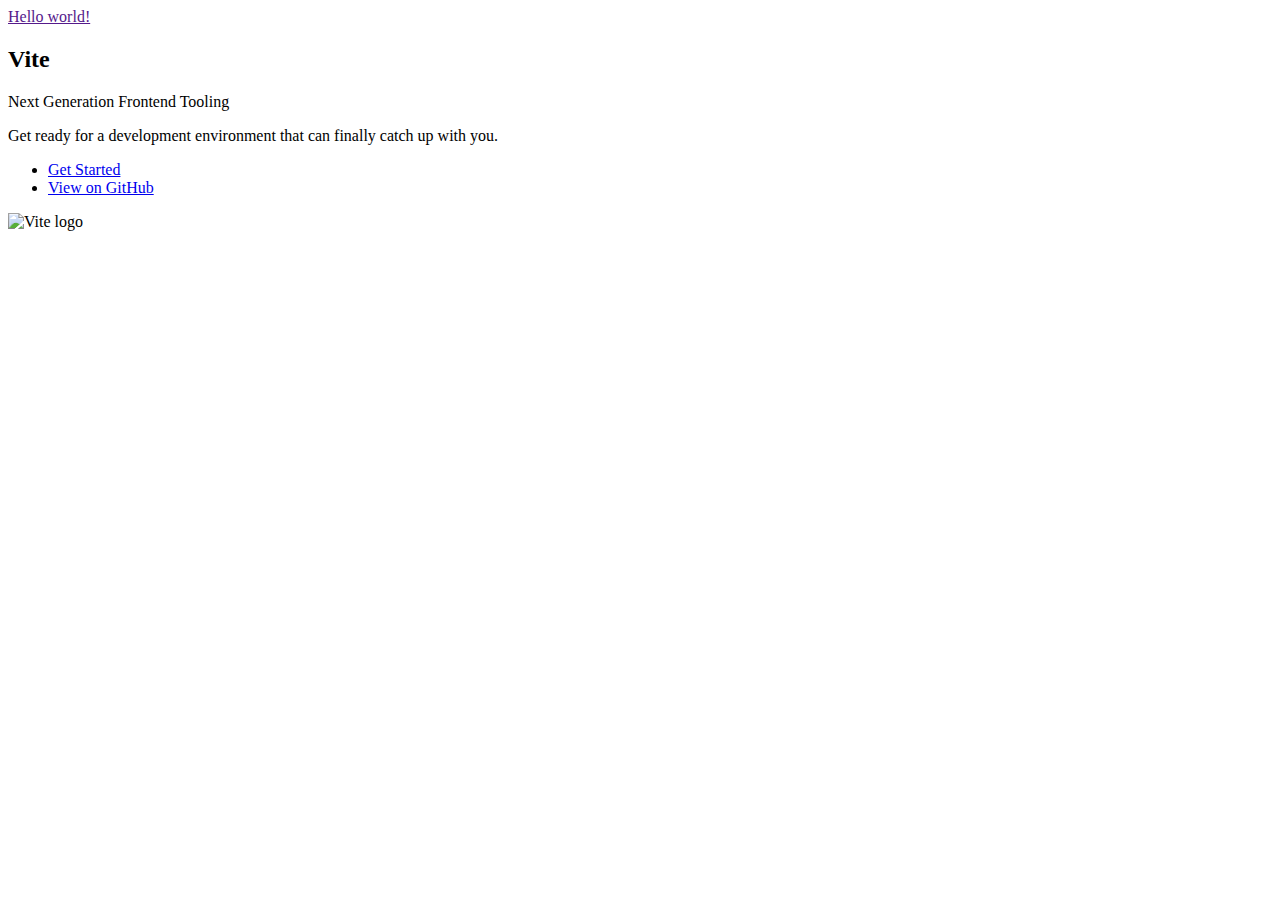
==== index.html @ f0a08999 "Deploying to gh-pages from @ dmitriy-aleksieiev/test-project@25150da427585e6889e7f8d24402d1f57750f06" ====
<!DOCTYPE html>
<html lang="en">
  <head>
    <meta charset="UTF-8" />
    <link rel="icon" type="image/svg+xml" href="/test-project/favicon.svg" />
    <meta name="viewport" content="width=device-width, initial-scale=1.0" />
    <title>Vanilla App Template</title>
    
    <script type="module" crossorigin src="/test-project/commonHelpers.js"></script>
    <link rel="stylesheet" href="/test-project/assets/index-10c40100.css">
  </head>
  <body>
    <header class="header">
  <a href="">Hello world!</a>
</header>

    <main>
      
      
      
    </main>
    

    <!-- Loads the specified .html file -->
    <section class="vite-promo">
  <div class="container">
    <div class="wrapper">
      <h2 class="title">
        <span class="gradient">Vite</span>
      </h2>
      <p class="text">Next Generation Frontend Tooling</p>
      <p class="tagline">
        Get ready for a development environment that can finally catch up with
        you.
      </p>

      <ul class="actions">
        <li class="action">
          <a
            class="link"
            href="https://vitejs.dev/guide/"
            target="_blank"
            rel="noopener noreferrer"
            >Get Started</a
          >
        </li>
        <li class="action">
          <a
            class="link"
            href="https://github.com/vitejs/vite"
            target="_blank"
            rel="noopener noreferrer"
            >View on GitHub</a
          >
        </li>
      </ul>
    </div>

    <div class="thumb">
      <!-- Path to images as from index.html file -->
      <img
        class="pic"
        src="/test-project/assets/vite-logo-51249ca9.png"
        alt="Vite logo"
        width="640"
        height="640"
      />
    </div>
  </div>
</section>


    
  </body>
</html>
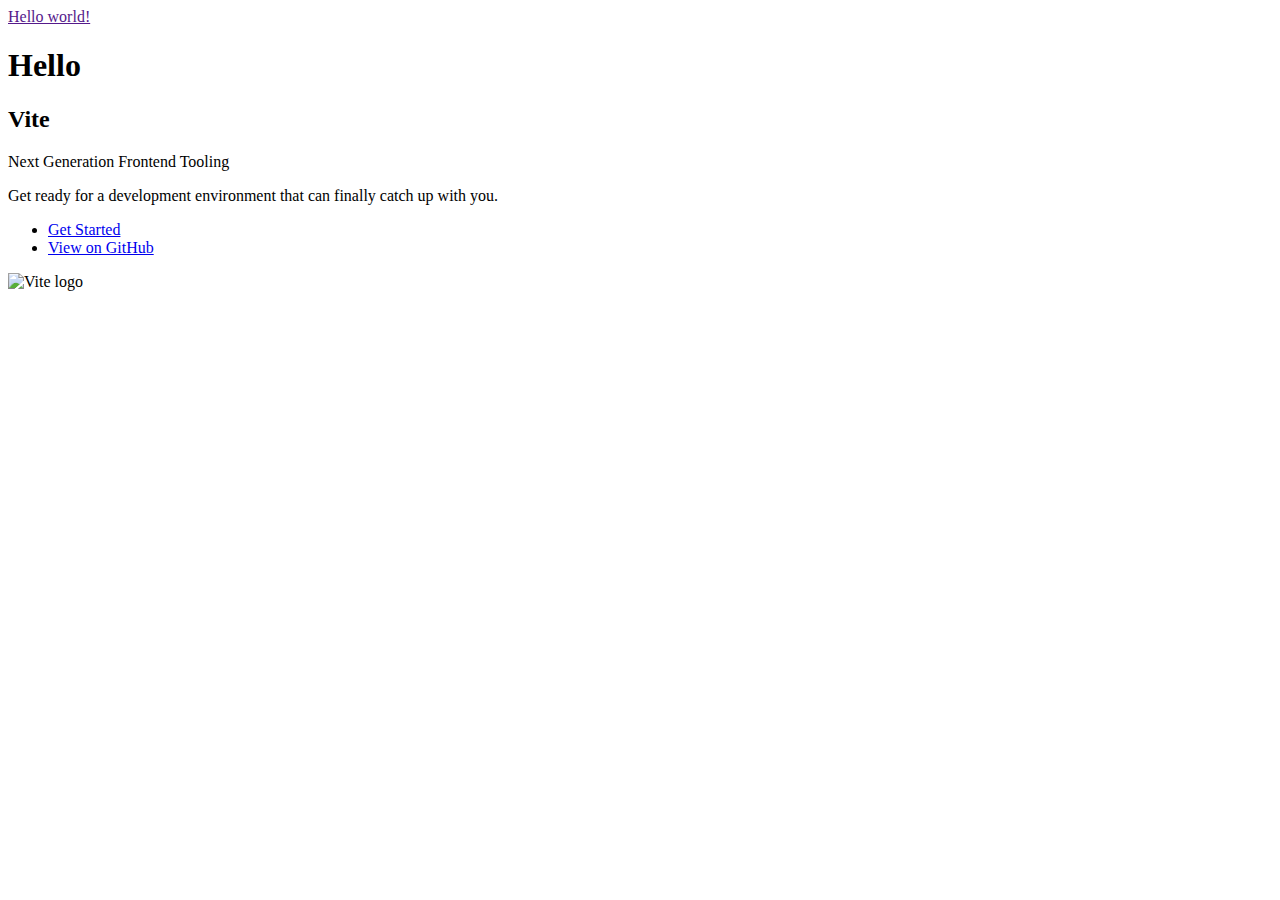
==== commit 55d333ea: "Deploying to gh-pages from @ dmitriy-aleksieiev/test-project@c7160fcd941a67d3b43d36c5fae997f499f8315" ====
--- a/index.html
+++ b/index.html
@@ -7,7 +7,7 @@
     <title>Vanilla App Template</title>
     
     <script type="module" crossorigin src="/test-project/commonHelpers.js"></script>
-    <link rel="stylesheet" href="/test-project/assets/index-10c40100.css">
+    <link rel="stylesheet" href="/test-project/assets/index-fc963bcc.css">
   </head>
   <body>
     <header class="header">
@@ -19,7 +19,9 @@
       
       
     </main>
-    
+    <footer class="footer">
+    <h1>Hello</h1>
+</footer>
 
     <!-- Loads the specified .html file -->
     <section class="vite-promo">
